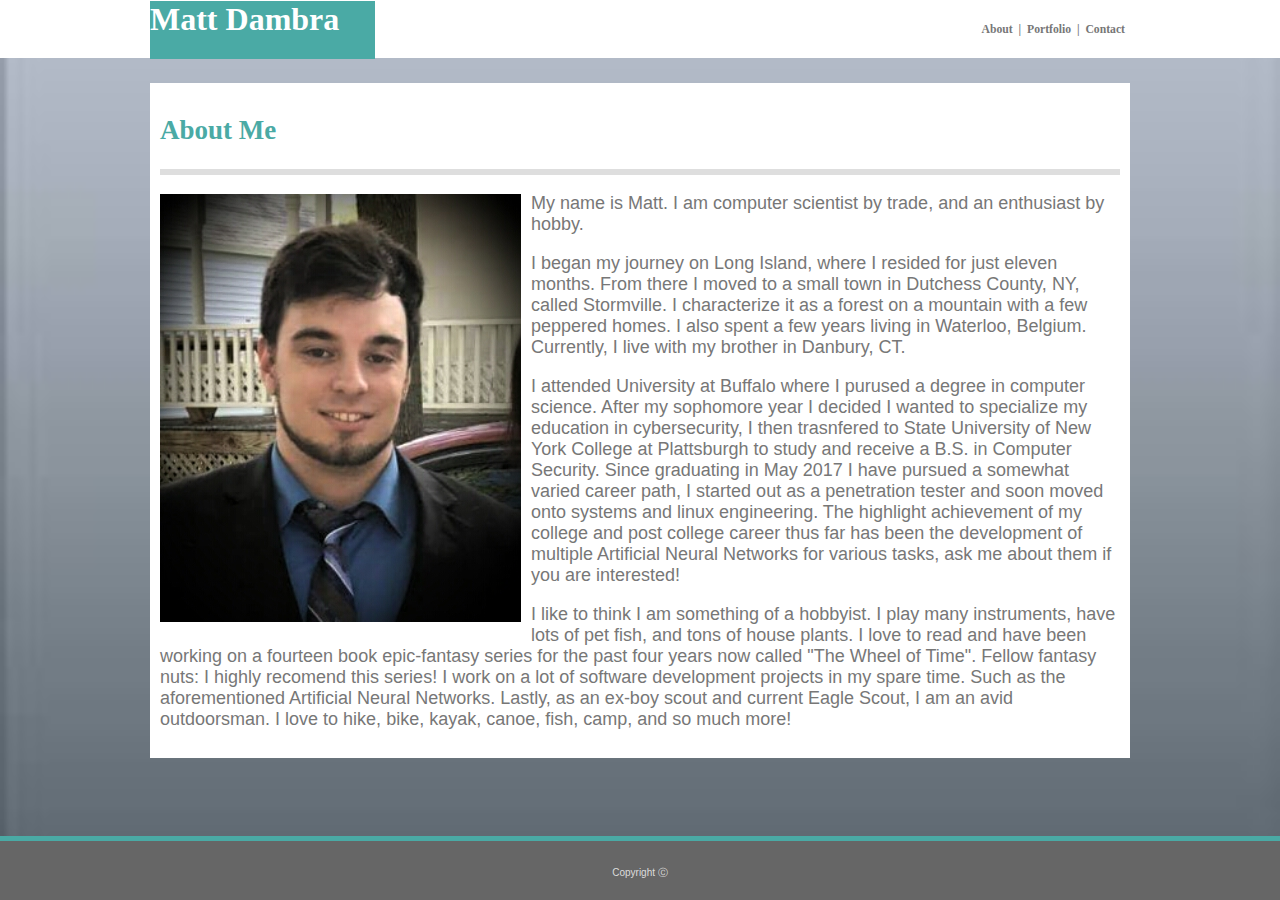
==== index.html @ 80040081 "final changes to index.html before moving on" ====
<!DOCTYPE html>
<html lang="en-us">
    <head>
        <link rel="stylesheet" type="text/css" href="assets/css/style.css">
        <meta charset="UTF-8">
        <title>
            Matt Dambra - About me
        </title>
        
    </head>


    <body>
        <div class="mainHeader">
            
            <h1 id ="name">
                Matt Dambra
            </h1>

            <section id ="topRight">
                <h3>
                About&nbsp;&nbsp;|&nbsp;&nbsp;Portfolio&nbsp;&nbsp;|&nbsp;&nbsp;Contact
                </h3>
            </section>
            
        </div>
    
        <div class="main">
            <div class="aboutMe">
                <h2> 
                    About Me
                 </h2>
                <hr>
                <section id="image">
                    <img id="bioImage" src=assets/images/me.jpg alt="Matt_Dambra">
                </section>
                <p>My name is Matt. I am computer scientist by trade, and an enthusiast by hobby.</p>
                <p>I began my journey on Long Island, where I resided for just eleven months. 
                    From there I moved to a small town in Dutchess County, NY, called Stormville. 
                    I characterize it as a forest on a mountain with a few peppered homes.
                    I also spent a few years living in Waterloo, Belgium. Currently, I live with my brother in Danbury, CT.</p>
                <p>I attended University at Buffalo where I purused a degree in computer science.
                    After my sophomore year I decided I wanted to specialize my education in cybersecurity, 
                    I then trasnfered to State University of New York College at Plattsburgh to study and receive a B.S. in Computer Security.
                    Since graduating in May 2017 I have pursued a somewhat varied career path, 
                    I started out as a penetration tester and soon moved onto systems and linux engineering.
                    The highlight achievement of my college and post college career thus far has been the development of multiple
                    Artificial Neural Networks for various tasks, ask me about them if you are interested!</p>
                <p>I like to think I am something of a hobbyist. I play many instruments, have lots of pet fish, and tons of house plants.
                    I love to read and have been working on a fourteen book epic-fantasy series for the past four years now called "The Wheel of Time".
                    Fellow fantasy nuts: I highly recomend this series! I work on a lot of software development projects in my spare time. 
                    Such as the aforementioned Artificial Neural Networks.
                    Lastly, as an ex-boy scout and current Eagle Scout, I am an avid outdoorsman. I love to hike, bike, kayak, canoe, fish, camp, 
                    and so much more! </p>
            </div>
        </div>
    <footer>
            <div id="extraFooter">   
            </div>
        Copyright &#9400;
    </footer>
    </body>
</html>
---- assets/css/style.css ----
html {
    margin: 0 auto;
    font-family: 'Arial', 'Helvetica Neue', Helvetica, sans-serif;
}

body {
    background-image: url("../images/background.jpg");
    background-repeat: no-repeat;
    background-size: 100%;
}

h1, h2, h3 {
    border-color: #cccccc;
    font-family: 'Georgia', Times, 'Times New Roman', serif;
}

h2 {
    color: #4aaaa5;
    background-color: white;
}

.aboutMe {
    padding: 10px 10px 10px 10px;
    background-color: #ffffff;
    border-color: #dddddd;
    color: #777777;
    width: 960px;
    margin: 0 auto;
    position: relative;
    top: 75px;
    margin-bottom: 100px;
    font-size: 18px;

}

.mainHeader {
    position: absolute;
    background-color: #ffffff;
    border-color: #cccccc;
    width: 100%;
    top: 0;
    left: 0;
    height: 58px;

}

#topRight{
    color: #777777;
    font-size: 10px;
    position: absolute;
    right: 50%;
    margin-right: -485px;
    top: 20%;
}

#name {
    width:  225px;
    color: white;
    background-color: #4aaaa5;
    position: absolute;
    left: 50%;
    margin-left: -490px;
    height: 100%;
    bottom: -22px;
}

#image {
    float: left;
    padding: 10px 10px 10px 0px;
}

hr {
    background-color: #ffffff;
    border: solid;
    height: 0px;
    opacity: 25%;
}

footer {
    background-color: #666666;
    padding-top: 20px;
    padding-bottom: 20px;
    text-align: center;
    color: #dddddd;
    position: fixed;
    left: 0;
    bottom: 0;
    width: 100%;
    font-size: 10px;
}

#extraFooter {
    height: 5px;
    background-color: #4aaaa5;
    width: 100%;
    position: relative;
    bottom: 25px;

}
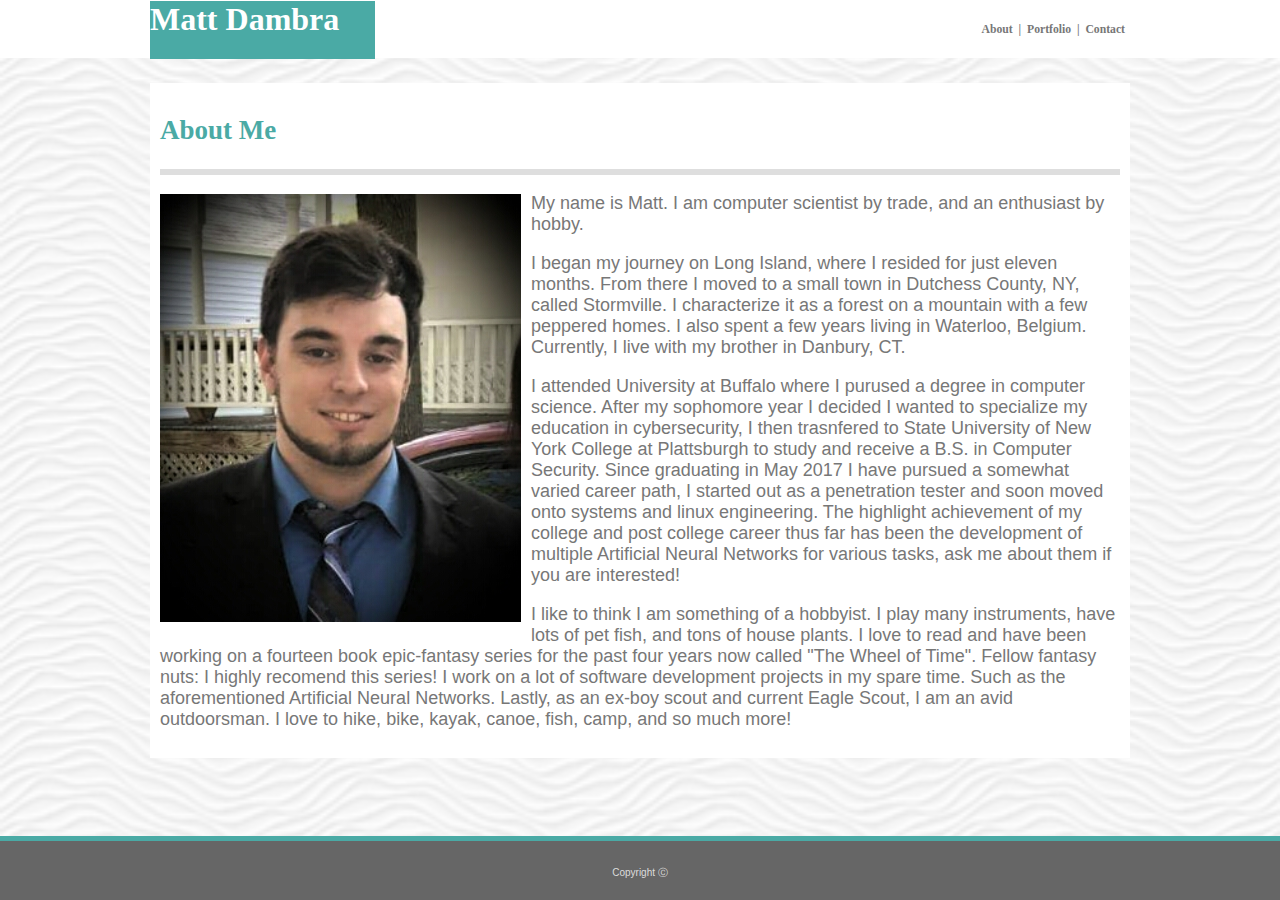
==== commit 34b9fc8e: "changed background and worked on portfolio page" ====
--- a/index.html
+++ b/index.html
@@ -54,10 +54,10 @@
                     and so much more! </p>
             </div>
         </div>
-    <footer>
+        <footer>
             <div id="extraFooter">   
             </div>
-        Copyright &#9400;
-    </footer>
+            Copyright &#9400;
+        </footer>
     </body>
 </html>--- a/assets/css/style.css
+++ b/assets/css/style.css
@@ -4,7 +4,7 @@
 }
 
 body {
-    background-image: url("../images/background.jpg");
+    background-image: url("../images/background.png");
     background-repeat: no-repeat;
     background-size: 100%;
 }
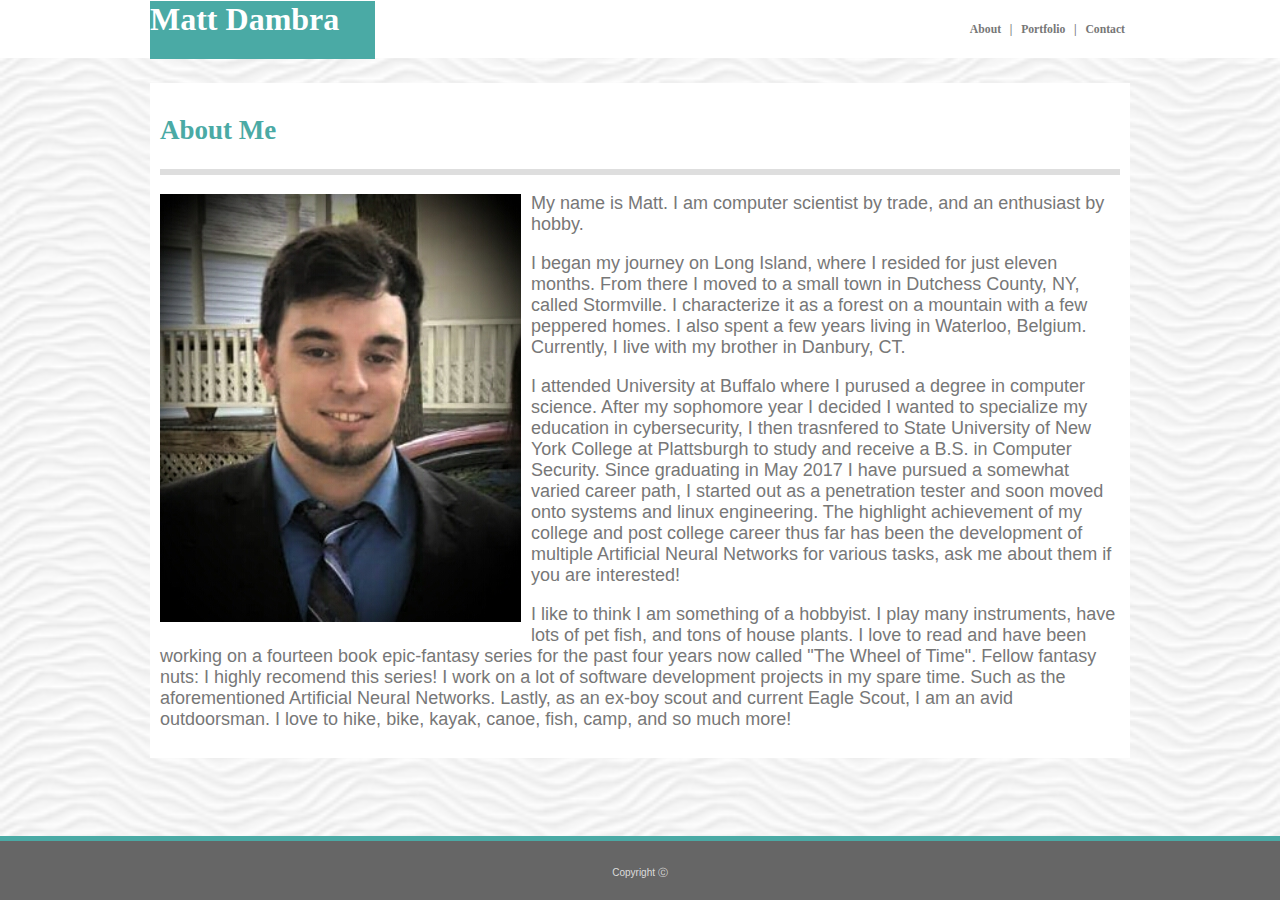
==== commit 4ee57a4e: "Some semantic changes and final touches" ====
--- a/index.html
+++ b/index.html
@@ -19,41 +19,48 @@
 
             <section id ="topRight">
                 <h3>
-                About&nbsp;&nbsp;|&nbsp;&nbsp;Portfolio&nbsp;&nbsp;|&nbsp;&nbsp;Contact
+                    <a href="index.html">About</a>
+                    &nbsp;&nbsp;|&nbsp;&nbsp;
+                    <a href="portfolio.html">Portfolio</a>
+                    &nbsp;&nbsp;|&nbsp;&nbsp;
+                    <a href="contact.html">Contact</a>
                 </h3>
             </section>
             
         </div>
     
-        <div class="main">
-            <div class="aboutMe">
-                <h2> 
-                    About Me
-                 </h2>
-                <hr>
-                <section id="image">
-                    <img id="bioImage" src=assets/images/me.jpg alt="Matt_Dambra">
-                </section>
-                <p>My name is Matt. I am computer scientist by trade, and an enthusiast by hobby.</p>
-                <p>I began my journey on Long Island, where I resided for just eleven months. 
-                    From there I moved to a small town in Dutchess County, NY, called Stormville. 
-                    I characterize it as a forest on a mountain with a few peppered homes.
-                    I also spent a few years living in Waterloo, Belgium. Currently, I live with my brother in Danbury, CT.</p>
-                <p>I attended University at Buffalo where I purused a degree in computer science.
-                    After my sophomore year I decided I wanted to specialize my education in cybersecurity, 
-                    I then trasnfered to State University of New York College at Plattsburgh to study and receive a B.S. in Computer Security.
-                    Since graduating in May 2017 I have pursued a somewhat varied career path, 
-                    I started out as a penetration tester and soon moved onto systems and linux engineering.
-                    The highlight achievement of my college and post college career thus far has been the development of multiple
-                    Artificial Neural Networks for various tasks, ask me about them if you are interested!</p>
-                <p>I like to think I am something of a hobbyist. I play many instruments, have lots of pet fish, and tons of house plants.
-                    I love to read and have been working on a fourteen book epic-fantasy series for the past four years now called "The Wheel of Time".
-                    Fellow fantasy nuts: I highly recomend this series! I work on a lot of software development projects in my spare time. 
-                    Such as the aforementioned Artificial Neural Networks.
-                    Lastly, as an ex-boy scout and current Eagle Scout, I am an avid outdoorsman. I love to hike, bike, kayak, canoe, fish, camp, 
-                    and so much more! </p>
-            </div>
+        <div class="body">
+            <h2> 
+                About Me
+            </h2>
+            <hr>
+            <section id="meImage">
+                <img id="bioImage" src=assets/images/me.jpg alt="Matt_Dambra">
+            </section>
+            <p>My name is Matt. I am computer scientist by trade, and an enthusiast by hobby.
+            </p>
+            <p>I began my journey on Long Island, where I resided for just eleven months. 
+                From there I moved to a small town in Dutchess County, NY, called Stormville. 
+                I characterize it as a forest on a mountain with a few peppered homes.
+                I also spent a few years living in Waterloo, Belgium. Currently, I live with my brother in Danbury, CT.
+            </p>
+            <p>I attended University at Buffalo where I purused a degree in computer science.
+                After my sophomore year I decided I wanted to specialize my education in cybersecurity, 
+                I then trasnfered to State University of New York College at Plattsburgh to study and receive a B.S. in Computer Security.
+                Since graduating in May 2017 I have pursued a somewhat varied career path, 
+                I started out as a penetration tester and soon moved onto systems and linux engineering.
+                The highlight achievement of my college and post college career thus far has been the development of multiple
+                Artificial Neural Networks for various tasks, ask me about them if you are interested!
+            </p>
+            <p>I like to think I am something of a hobbyist. I play many instruments, have lots of pet fish, and tons of house plants.
+                I love to read and have been working on a fourteen book epic-fantasy series for the past four years now called "The Wheel of Time".
+                Fellow fantasy nuts: I highly recomend this series! I work on a lot of software development projects in my spare time. 
+                Such as the aforementioned Artificial Neural Networks.
+                Lastly, as an ex-boy scout and current Eagle Scout, I am an avid outdoorsman. I love to hike, bike, kayak, canoe, fish, camp, 
+                and so much more! 
+            </p>
         </div>
+        
         <footer>
             <div id="extraFooter">   
             </div>
--- a/assets/css/style.css
+++ b/assets/css/style.css
@@ -13,13 +13,17 @@
     border-color: #cccccc;
     font-family: 'Georgia', Times, 'Times New Roman', serif;
 }
+a {
+    text-decoration: none;
+    color: #777777;
+}
 
 h2 {
     color: #4aaaa5;
     background-color: white;
 }
 
-.aboutMe {
+.body {
     padding: 10px 10px 10px 10px;
     background-color: #ffffff;
     border-color: #dddddd;
@@ -51,6 +55,7 @@
     right: 50%;
     margin-right: -485px;
     top: 20%;
+
 }
 
 #name {
@@ -64,7 +69,7 @@
     bottom: -22px;
 }
 
-#image {
+#meImage {
     float: left;
     padding: 10px 10px 10px 0px;
 }
@@ -96,4 +101,95 @@
     position: relative;
     bottom: 25px;
 
-}+}
+
+#portfolioA, #portfolioB, #portfolioC, #portfolioD, #portfolioE {
+    padding: 10px;
+    width: 300px;
+    height: auto;
+}
+
+#descriptionA, #descriptionB, #descriptionC, #descriptionD, #descriptionE{
+    background-color: #4aaaa5;
+    color: white;
+    padding-top: 5px;
+    padding-bottom: 5px;
+    margin-top: 5px;
+    text-align: center;
+    width: 300px;
+    margin-left: 10px;
+    
+}
+
+#portfolioA {
+    position: relative;
+}
+
+#descriptionA {
+    position: absolute;
+    top: 200px;
+}
+
+#portfolioB {
+    position: relative;
+}
+
+#descriptionB {
+    position: absolute;
+    top: 200px;
+    right: 335px;
+}
+
+
+#portfolioC {
+    position: relative;
+}
+
+#descriptionC {
+    position: absolute;
+    top: 375px;
+}
+
+#portfolioD {
+    position: relative;
+}
+
+#descriptionD {
+    position: absolute;
+    top: 375px;
+    right: 335px;
+}
+
+#portfolioE {
+    position: relative;
+}
+
+#descriptionE {
+    position: absolute;
+    top: 550px;
+}
+
+input[type=text], select, textarea { 
+    padding: 12px; 
+    border: 1px solid #ccc; 
+    margin-top: 10px; 
+    margin-bottom: 12px;
+    resize: auto;
+}
+  
+input[type=submit] {
+    background-color: #4aaaa5;
+    color: white;
+    padding: 12px 20px;
+    border: none;
+    cursor: pointer;
+}
+
+#contactName, #email, #message{
+      width: 890px;
+}
+
+#message {
+    height: 150px;
+}
+  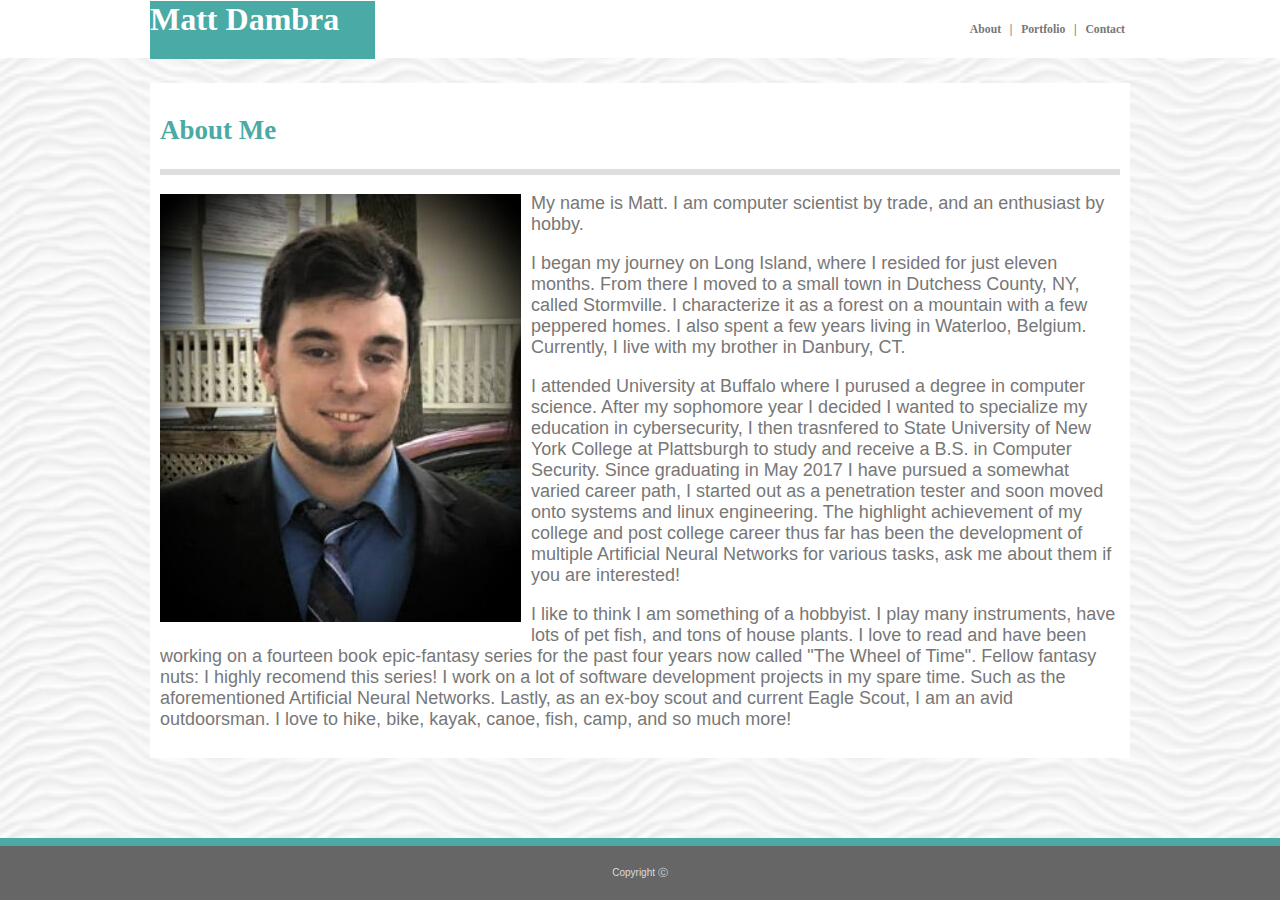
==== commit 058ba4bc: "final push for now. fixed footer, found a more elegant solution" ====
--- a/index.html
+++ b/index.html
@@ -19,11 +19,11 @@
 
             <section id ="topRight">
                 <h3>
-                    <a href="index.html">About</a>
+                    <a href="index.html" target="_blank">About</a>
                     &nbsp;&nbsp;|&nbsp;&nbsp;
-                    <a href="portfolio.html">Portfolio</a>
+                    <a href="portfolio.html" target="_blank">Portfolio</a>
                     &nbsp;&nbsp;|&nbsp;&nbsp;
-                    <a href="contact.html">Contact</a>
+                    <a href="contact.html" target="_blank">Contact</a>
                 </h3>
             </section>
             
@@ -62,8 +62,6 @@
         </div>
         
         <footer>
-            <div id="extraFooter">   
-            </div>
             Copyright &#9400;
         </footer>
     </body>
--- a/assets/css/style.css
+++ b/assets/css/style.css
@@ -92,15 +92,7 @@
     bottom: 0;
     width: 100%;
     font-size: 10px;
-}
-
-#extraFooter {
-    height: 5px;
-    background-color: #4aaaa5;
-    width: 100%;
-    position: relative;
-    bottom: 25px;
-
+    border-top: 8px solid #4aaaa5;
 }
 
 #portfolioA, #portfolioB, #portfolioC, #portfolioD, #portfolioE {
